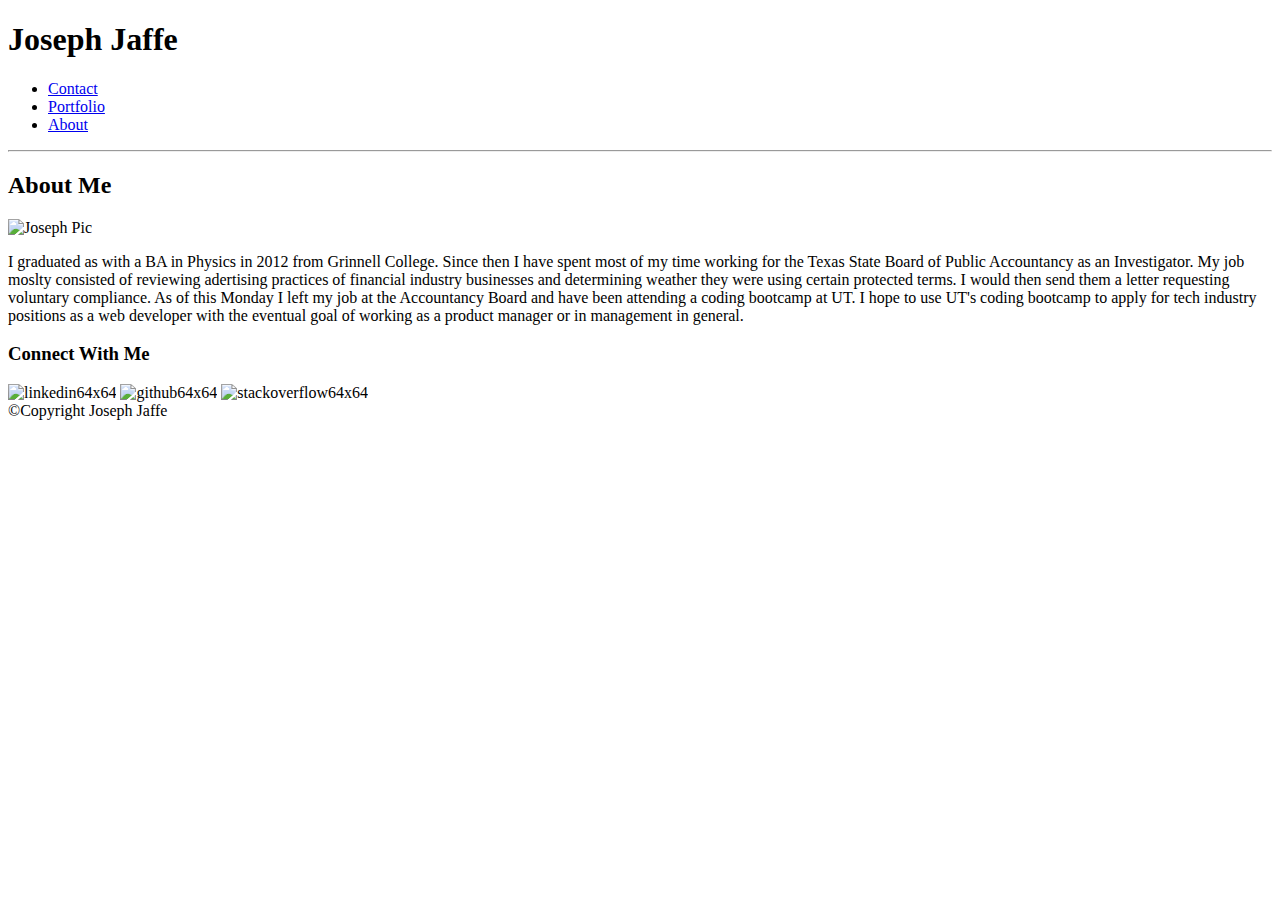
==== index.html @ c369c41b "here we go" ====
<!DOCTYPE html>
<html>
   <meta charset="UTF-8">
   <head>
      <link rel="stylesheet" href="assets/css/reset.css">
      <link rel="stylesheet" href="assets/css/style.css">
      <title>Joseph Jaffe</title>
   </head>
   <body>
      <section class="banner-top">
         <h1 class="name">Joseph Jaffe</h1>
         <nav>
            <ul class="banner">
               <li><a href="contact.html" class="banner-item">Contact</a></li>
               <li><a href="portfolio.html" class="banner-item">Portfolio</a></li>
               <li><a href="index.html" class="banner-item">About</a></li>
            </ul>
         </nav>
      </section>
      <section class="main-area">
         <hr class="theHR">
         <div class="about-me">
            <h2 class="about-me-title">About Me</h2>
            <img class="profile-pic" alt="Joseph Pic" src="http://via.placeholder.com/150x150">
            <p class="bio-text">
               I graduated as with a BA in Physics in 2012 from Grinnell College. Since then I have spent most of my time working for the Texas State Board of Public Accountancy as an Investigator. My job moslty consisted of reviewing adertising practices of financial industry businesses and determining weather they were using certain protected terms. I would then send them a letter requesting voluntary compliance. As of this Monday I left my job at the Accountancy Board and have been attending a coding bootcamp at UT. I hope to use UT's coding bootcamp to apply for tech industry positions as a web developer with the eventual goal of working as a product manager or in management in general.
            </p>
         </div>
         <aside class="connect-with-me">
            <h3 class="connect-with-me-title">Connect With Me</h3>
            <div class="connect-with-me-images">
               <img alt="linkedin64x64" src="assets/images/linkedin64x64.png">
               <img alt="github64x64"src="assets/images/github64x64.png">
               <img alt="stackoverflow64x64" src="assets/images/stackoverflow64x64.png">
            </ul>
         </aside>
      </section>
      <footer id="copyright">&copy;Copyright Joseph Jaffe</footer>
   </body>
</html>
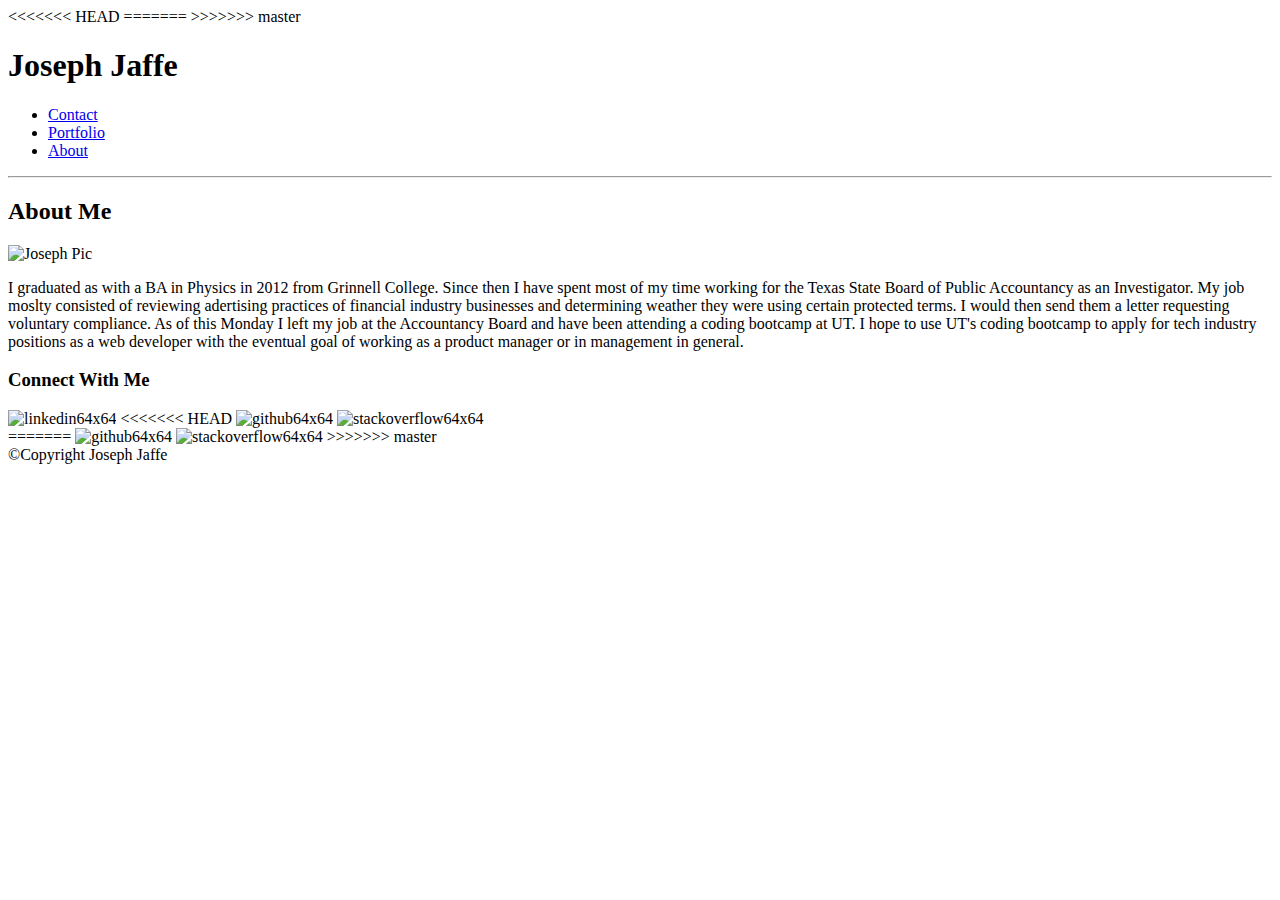
==== commit 933d229f: "are we done yet" ====
--- a/index.html
+++ b/index.html
@@ -1,7 +1,15 @@
+<<<<<<< HEAD
+
+
+<!DOCTYPE html>
+<html lang="en-us">
+<meta charset="UTF-8">
+=======
 <!DOCTYPE html>
 <html>
    <meta charset="UTF-8">
    <head>
+>>>>>>> master
       <link rel="stylesheet" href="assets/css/reset.css">
       <link rel="stylesheet" href="assets/css/style.css">
       <title>Joseph Jaffe</title>
@@ -30,9 +38,15 @@
             <h3 class="connect-with-me-title">Connect With Me</h3>
             <div class="connect-with-me-images">
                <img alt="linkedin64x64" src="assets/images/linkedin64x64.png">
+<<<<<<< HEAD
+               <img alt="github64x64" src="assets/images/github64x64.png">
+               <img alt="stackoverflow64x64" src="assets/images/stackoverflow64x64.png">
+            </div>
+=======
                <img alt="github64x64"src="assets/images/github64x64.png">
                <img alt="stackoverflow64x64" src="assets/images/stackoverflow64x64.png">
             </ul>
+>>>>>>> master
          </aside>
       </section>
       <footer id="copyright">&copy;Copyright Joseph Jaffe</footer>
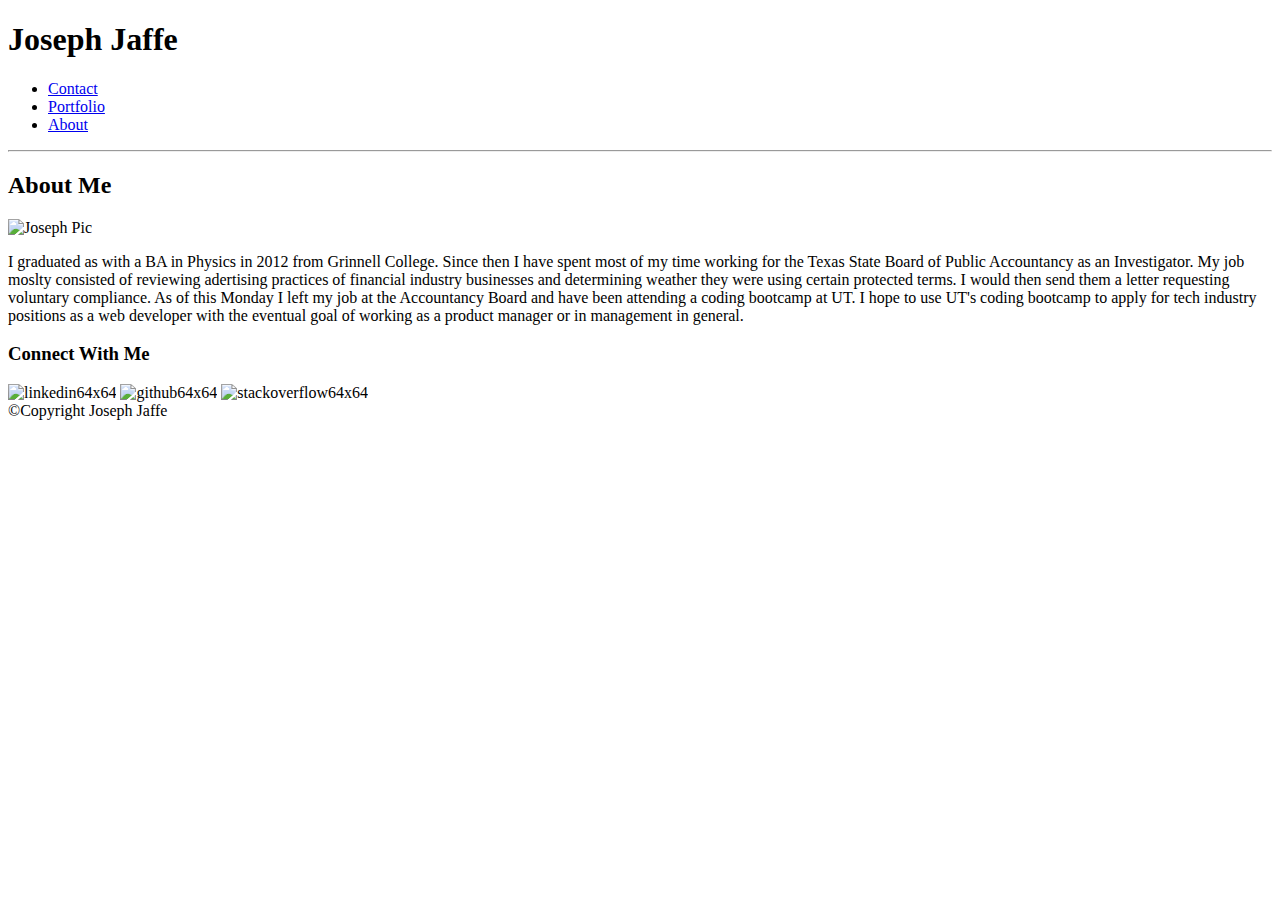
==== commit 74b808b6: "here we go" ====
--- a/index.html
+++ b/index.html
@@ -1,15 +1,9 @@
-<<<<<<< HEAD
-
 
 <!DOCTYPE html>
 <html lang="en-us">
 <meta charset="UTF-8">
-=======
-<!DOCTYPE html>
-<html>
-   <meta charset="UTF-8">
-   <head>
->>>>>>> master
+
+
       <link rel="stylesheet" href="assets/css/reset.css">
       <link rel="stylesheet" href="assets/css/style.css">
       <title>Joseph Jaffe</title>
@@ -38,15 +32,9 @@
             <h3 class="connect-with-me-title">Connect With Me</h3>
             <div class="connect-with-me-images">
                <img alt="linkedin64x64" src="assets/images/linkedin64x64.png">
-<<<<<<< HEAD
                <img alt="github64x64" src="assets/images/github64x64.png">
                <img alt="stackoverflow64x64" src="assets/images/stackoverflow64x64.png">
             </div>
-=======
-               <img alt="github64x64"src="assets/images/github64x64.png">
-               <img alt="stackoverflow64x64" src="assets/images/stackoverflow64x64.png">
-            </ul>
->>>>>>> master
          </aside>
       </section>
       <footer id="copyright">&copy;Copyright Joseph Jaffe</footer>
